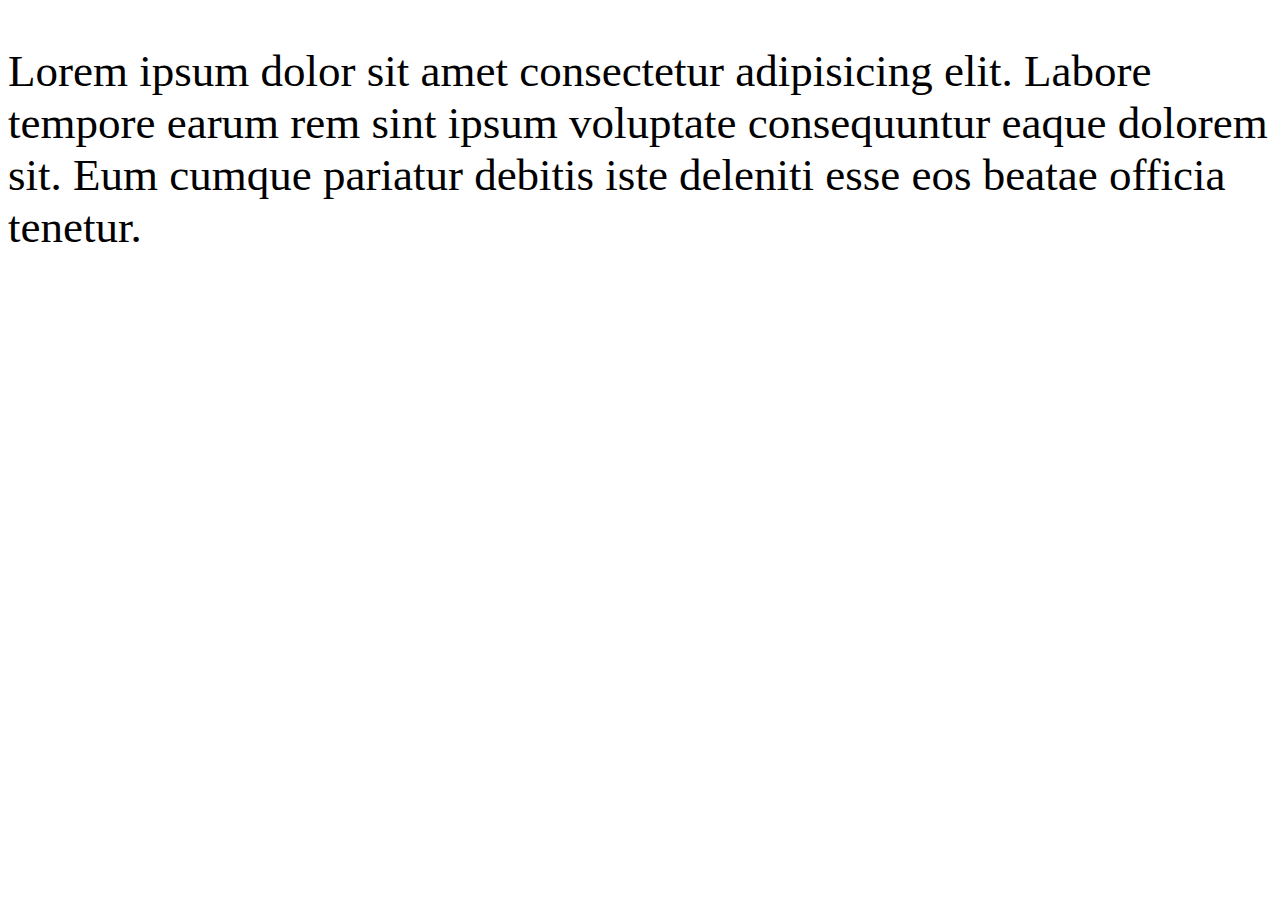
==== reto css6 (18-06-24)/index.html @ d4553a58 "not understood" ====
<!DOCTYPE html>
<html lang="en">
  <head>
    <meta charset="UTF-8" />
    <meta name="viewport" content="width=device-width, initial-scale=1.0" />
    <link rel="stylesheet" href="./styles.css" />
    <title>Document</title>
  </head>
  <body>
    <div>
      <p>
        Lorem ipsum dolor sit amet consectetur adipisicing elit. Labore tempore
        earum rem sint ipsum voluptate consequuntur eaque dolorem sit. Eum
        cumque pariatur debitis iste deleniti esse eos beatae officia tenetur.
      </p>
      <p class="tooltip">This is a tooltip about the word Labore</p>
    </div>
  </body>
</html>
---- reto css6 (18-06-24)/styles.css ----
body {
  font-size: 45px;
}

div {
  position: relative;
}

p {
  z-index: 1;
}

.tooltip {
  position: absolute;
  top: 0;
  z-index: 2;
  visibility: hidden;
  background-color: brown;
  font-size: 20px;
}
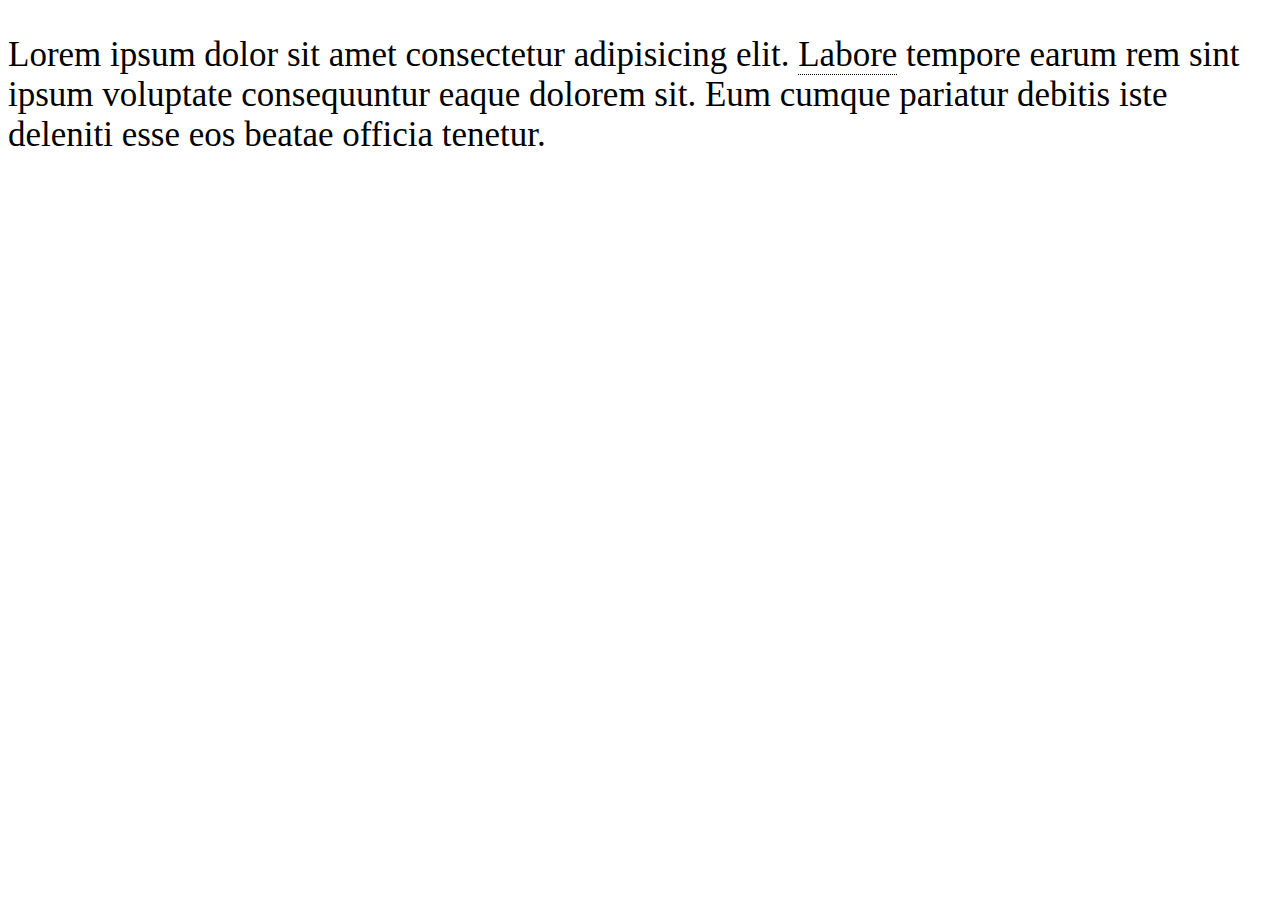
==== commit 91b3223f: "completed" ====
--- a/reto css6 (18-06-24)/index.html
+++ b/reto css6 (18-06-24)/index.html
@@ -9,11 +9,16 @@
   <body>
     <div>
       <p>
-        Lorem ipsum dolor sit amet consectetur adipisicing elit. Labore tempore
-        earum rem sint ipsum voluptate consequuntur eaque dolorem sit. Eum
-        cumque pariatur debitis iste deleniti esse eos beatae officia tenetur.
+        Lorem ipsum dolor sit amet consectetur adipisicing elit.
+        <span class="tooltip"
+          >Labore<span class="tooltiptext"
+            >This is a tooltip about the word "Labore"</span
+          ></span
+        >
+        tempore earum rem sint ipsum voluptate consequuntur eaque dolorem sit.
+        Eum cumque pariatur debitis iste deleniti esse eos beatae officia
+        tenetur.
       </p>
-      <p class="tooltip">This is a tooltip about the word Labore</p>
     </div>
   </body>
 </html>
--- a/reto css6 (18-06-24)/styles.css
+++ b/reto css6 (18-06-24)/styles.css
@@ -1,20 +1,29 @@
 body {
-  font-size: 45px;
+  font-size: 35px;
 }
 
-div {
+.tooltip {
   position: relative;
+  border-bottom: 1px dotted black;
 }
 
-p {
+.tooltiptext {
+  position: absolute;
+  visibility: hidden;
+  font-size: 20px;
+  width: 120px;
+  background-color: black;
+  color: #fff;
+  text-align: center;
+  padding: 5px 0;
+  border-radius: 6px;
   z-index: 1;
 }
 
-.tooltip {
-  position: absolute;
-  top: 0;
-  z-index: 2;
-  visibility: hidden;
-  background-color: brown;
-  font-size: 20px;
+.tooltip:hover .tooltiptext {
+  visibility: visible;
+  width: 120px;
+  top: 100%;
+  left: 50%;
+  margin-left: -60px;
 }
